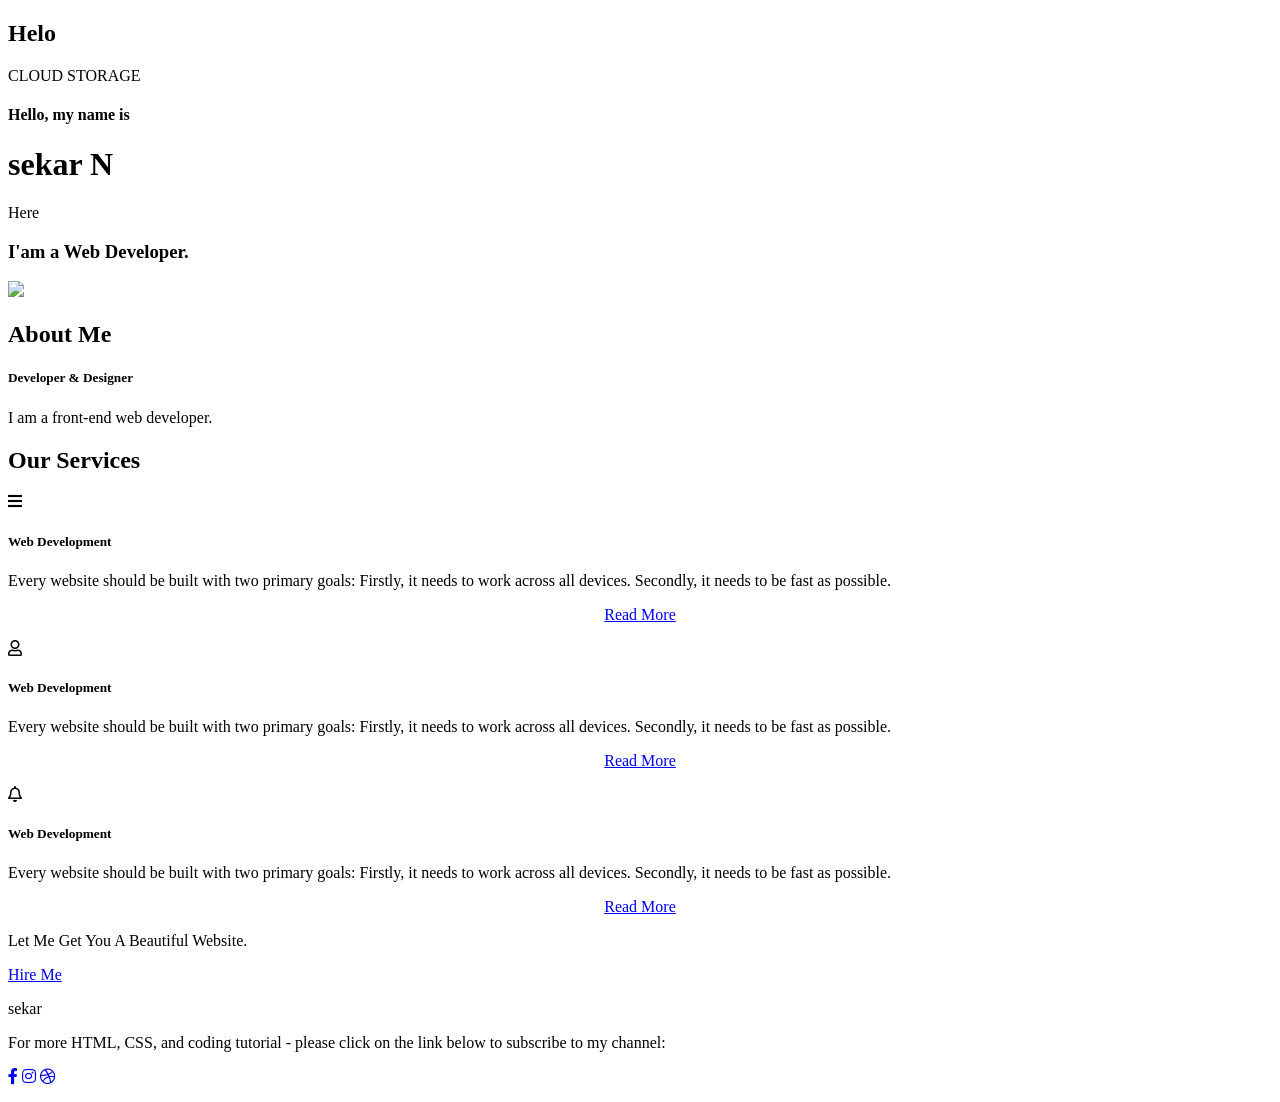
==== Assignment/TEAM MEMBER 2-SUTHAN/ASSIGNMENT 3/INDEX.html @ 604d5cca "Add files via upload" ====
<!DOCTYPE html>
<html>
<head>
	<title>Cloud Storage example Website</title>
	<link rel="stylesheet" type="text/css" href="https://website-static.s3.jp-tok.cloud-object-storage.appdomain.cloud/css/style.css">

	<link rel="preconnect" href="https://fonts.gstatic.com">
  <link href="https://fonts.googleapis.com/css2?family=Josefin+Sans:ital,wght@0,100;0,200;0,300;0,400;0,500;0,600;0,700;1,100;1,200;1,300;1,400;1,500;1,600;1,700&display=swap" rel="stylesheet">

  <link rel="stylesheet" href="https://cdnjs.cloudflare.com/ajax/libs/font-awesome/5.15.3/css/all.min.css" integrity="sha512-iBBXm8fW90+nuLcSKlbmrPcLa0OT92xO1BIsZ+ywDWZCvqsWgccV3gFoRBv0z+8dLJgyAHIhR35VZc2oM/gI1w==" crossorigin="anonymous" referrerpolicy="no-referrer" />
  <script>
	window.watsonAssistantChatOptions = {
	  integrationID: "66576f0c-5408-4edc-803b-d9de1f553e8b", // The ID of this integration.
	  region: "eu-gb", // The region your integration is hosted in.
	  serviceInstanceID: "2607efc7-375b-465c-9e61-399a0f694519", // The ID of your service instance.
	  onLoad: function(instance) { instance.render(); }
	};
	setTimeout(function(){
	  const t=document.createElement('script');
	  t.src="https://web-chat.global.assistant.watson.appdomain.cloud/versions/" + (window.watsonAssistantChatOptions.clientVersion || 'latest') + "/WatsonAssistantChatEntry.js";
	  document.head.appendChild(t);
	});
  </script>
</head>
<body>
	

	<div class="hero">
		<nav>
			<h2 class="logo">He<span>lo</span></h2>
			
			<a class="btn">CLOUD STORAGE</a>
		</nav>

		<div class="content">
			<h4>Hello, my name is</h4>
			<h1>sekar N</h1> <span>Here</span></h1>
			<h3>I'am a Web Developer.</h3>
			<div class="newslatter">
			
			</div>
		</div>
	</div>

	<!----About section start---->
	<section class="about">
		<div class="main">
			<img src="https://sekar.s3.jp-tok.cloud-object-storage.appdomain.cloud/WhatsApp%20Image%202022-10-06%20at%201.25.07%20PM.jpeg">
			<div class="about-text">
				<h2>About Me</h2>
				<h5>Developer <span>& Designer</span></h5>
				<p>I am a front-end web developer.</p>
			</div>
		</div>
	</section>

	<!-----service section start----------->
	<div class="service">
		<div class="title">
			<h2>Our Services</h2>
		</div>

		<div class="box">
			<div class="card">
				<i class="fas fa-bars"></i>
				<h5>Web Development</h5>
				<div class="pra">
					<p>Every website should be built with two primary goals: Firstly, it needs to work across all devices. Secondly, it needs to be fast as possible.</p>

					<p style="text-align: center;">
						<a class="button" href="https://https://github.com/code-with-sekar">Read More</a>
					</p>
				</div>
			</div>

			<div class="card">
				<i class="far fa-user"></i>
				<h5>Web Development</h5>
				<div class="pra">
					<p>Every website should be built with two primary goals: Firstly, it needs to work across all devices. Secondly, it needs to be fast as possible.</p>

					<p style="text-align: center;">
						<a class="button" href="#">Read More</a>
					</p>
				</div>
			</div>

			<div class="card">
				<i class="far fa-bell"></i>
				<h5>Web Development</h5>
				<div class="pra">
					<p>Every website should be built with two primary goals: Firstly, it needs to work across all devices. Secondly, it needs to be fast as possible.</p>

					<p style="text-align: center;">
						<a class="button" href="#">Read More</a>
					</p>
				</div>
			</div>
		</div>
	</div>

	<!------Contact Me------>
	<div class="contact-me">
		<p>Let Me Get You A Beautiful Website.</p>
		<a class="button-two" href="#">Hire Me</a>
	</div>

	<!------footer start--------->
	<footer>
		<p>sekar</p>
		<p>For more HTML, CSS, and coding tutorial - please click on the link below to subscribe to my channel:</p>
		<div class="social">
			<a href="https://www.facebook.com"><i class="fab fa-facebook-f"></i></a>
			<a href="https://www.instagram.com"><i class="fab fa-instagram"></i></a>
			<a href="#"><i class="fab fa-dribbble"></i></a>
		</div>
		<p class="end"></p>
	</footer>
</body>
</html>
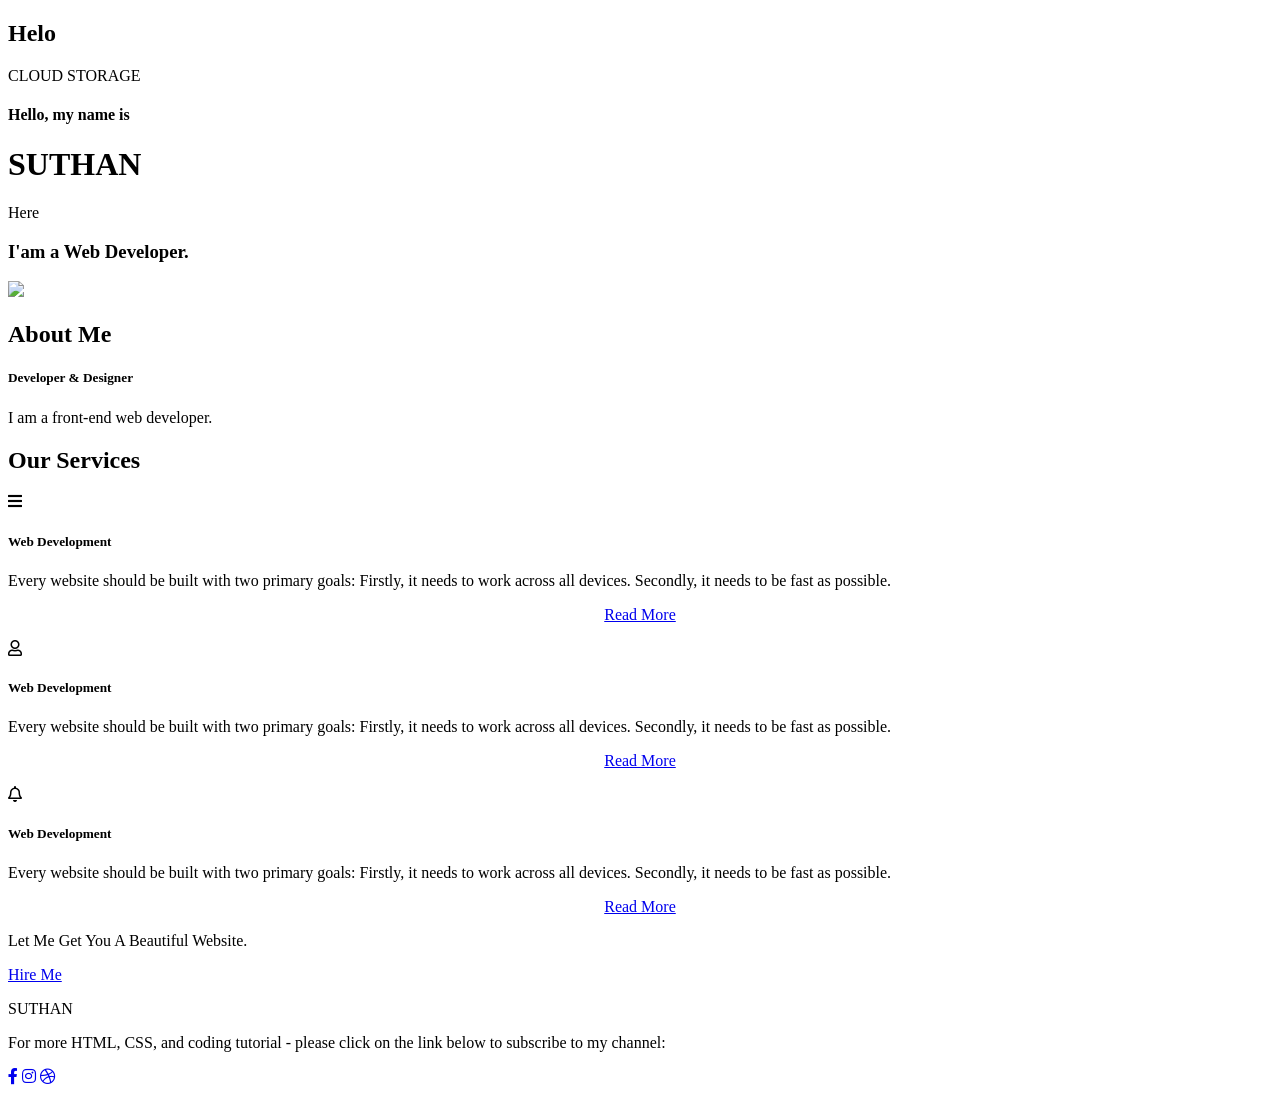
==== commit 6e2b90d8: "Update INDEX.html" ====
--- a/Assignment/TEAM MEMBER 2-SUTHAN/ASSIGNMENT 3/INDEX.html
+++ b/Assignment/TEAM MEMBER 2-SUTHAN/ASSIGNMENT 3/INDEX.html
@@ -34,7 +34,7 @@
 
 		<div class="content">
 			<h4>Hello, my name is</h4>
-			<h1>sekar N</h1> <span>Here</span></h1>
+			<h1>SUTHAN</h1> <span>Here</span></h1>
 			<h3>I'am a Web Developer.</h3>
 			<div class="newslatter">
 			
@@ -45,7 +45,7 @@
 	<!----About section start---->
 	<section class="about">
 		<div class="main">
-			<img src="https://sekar.s3.jp-tok.cloud-object-storage.appdomain.cloud/WhatsApp%20Image%202022-10-06%20at%201.25.07%20PM.jpeg">
+			<img src="https://SUTHAN.s3.jp-tok.cloud-object-storage.appdomain.cloud/WhatsApp%20Image%202022-10-06%20at%201.25.07%20PM.jpeg">
 			<div class="about-text">
 				<h2>About Me</h2>
 				<h5>Developer <span>& Designer</span></h5>
@@ -107,7 +107,7 @@
 
 	<!------footer start--------->
 	<footer>
-		<p>sekar</p>
+		<p>SUTHAN</p>
 		<p>For more HTML, CSS, and coding tutorial - please click on the link below to subscribe to my channel:</p>
 		<div class="social">
 			<a href="https://www.facebook.com"><i class="fab fa-facebook-f"></i></a>
@@ -117,4 +117,4 @@
 		<p class="end"></p>
 	</footer>
 </body>
-</html>+</html>
